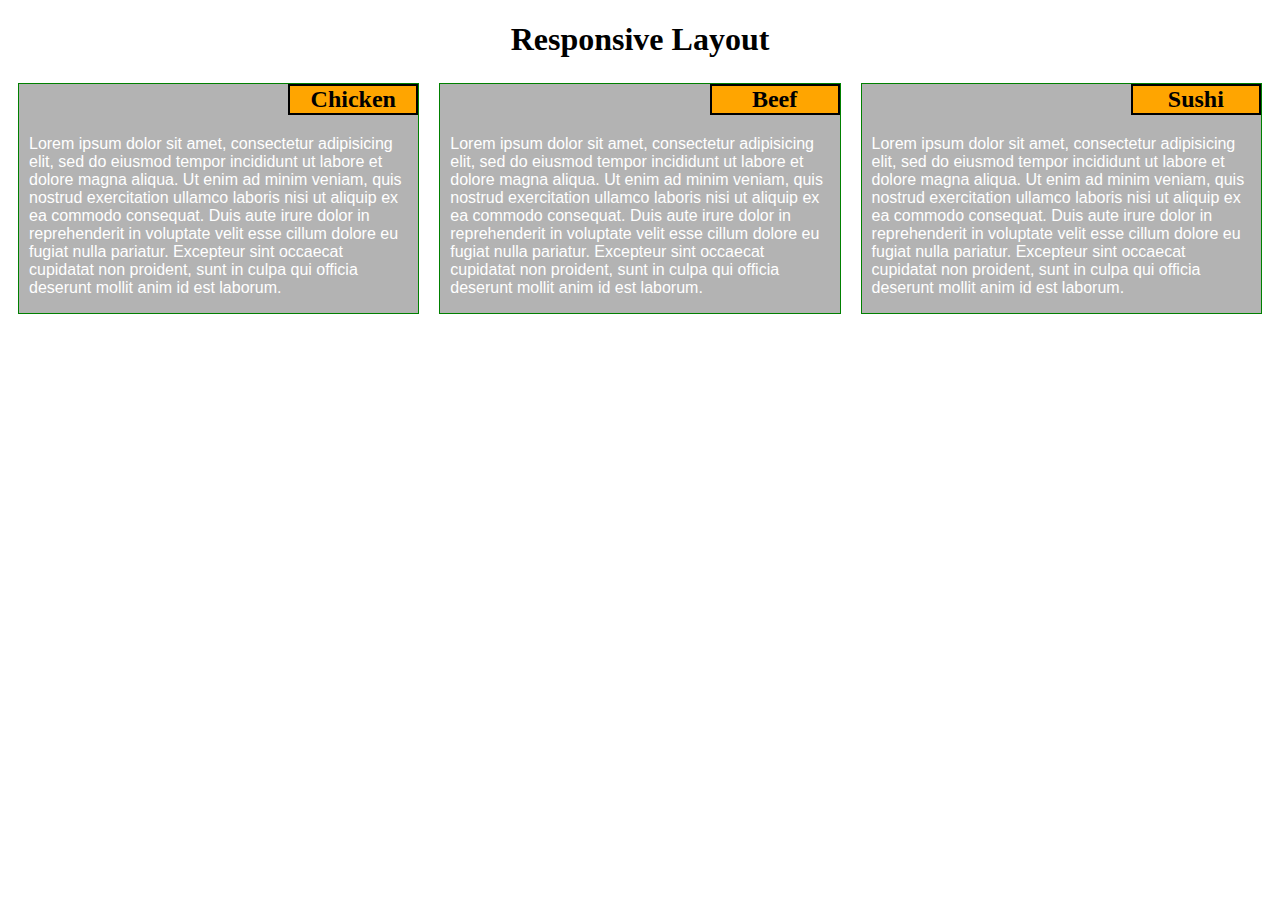
==== Site/index.html @ edc2709d "Coding Assignment" ====
<!DOCTYPE html>
<html lang="en">
    <head>
        <meta charset="utf-8">

        <title>Responsive Layout</title>
        <meta name="viewport" content="width=device-width, initial-scale=1">
        <link rel="stylesheet" href="css/style.css" />

    </head>

    <body>
        <h1>Responsive Layout</h1>
        <div class="row">

            <section class="col-lg-4 col-md-6 .col-mob-12">
                <div class="margin">
                    <h2>Chicken</h2>
                    <p class="p">
                        Lorem ipsum dolor sit amet, consectetur adipisicing elit, sed do eiusmod tempor incididunt ut labore et dolore magna aliqua. Ut enim ad minim veniam, quis nostrud exercitation ullamco laboris nisi ut aliquip ex ea commodo consequat. Duis aute irure dolor in reprehenderit in voluptate velit esse cillum dolore eu fugiat nulla pariatur. Excepteur sint occaecat cupidatat non proident, sunt in culpa qui officia deserunt mollit anim id est laborum.
                    </p>
                </div>
            </section>

            <section class="col-lg-4 col-md-6 .col-mob-12">
                <div class="margin">
                    <h2>Beef</h2>
                    <p class="p">
                        Lorem ipsum dolor sit amet, consectetur adipisicing elit, sed do eiusmod tempor incididunt ut labore et dolore magna aliqua. Ut enim ad minim veniam, quis nostrud exercitation ullamco laboris nisi ut aliquip ex ea commodo consequat. Duis aute irure dolor in reprehenderit in voluptate velit esse cillum dolore eu fugiat nulla pariatur. Excepteur sint occaecat cupidatat non proident, sunt in culpa qui officia deserunt mollit anim id est laborum.
                    </p>
                </div>
            </section>

            <section class="col-lg-4 col-md-12 .col-mob-12">
                <div  class="margin">
            	
            	    <h2>Sushi</h2>
            	    <p class="p">
            	        Lorem ipsum dolor sit amet, consectetur adipisicing elit, sed do eiusmod tempor incididunt ut labore et dolore magna aliqua. Ut enim ad minim veniam, quis nostrud exercitation ullamco laboris nisi ut aliquip ex ea commodo consequat. Duis aute irure dolor in reprehenderit in voluptate velit esse cillum dolore eu fugiat nulla pariatur. Excepteur sint occaecat cupidatat non proident, sunt in culpa qui officia deserunt mollit anim id est laborum.
            	    </p>
            </div>
            </section>

        </div>
    </body>
</html>
---- Site/css/style.css ----
* {
    box-sizing: border-box;
}

h1 {
    margin-bottom: 15px;
    text-align: center;
}

h2 {
    border: 2px solid black;
    text-align: center;
    margin-top: 0px;
    background-color: orange;
    width: 130px;
    float: right;
}

.margin {
    margin: 10px;
    border: 1px solid green;
    background-color: #B3B3B3;
}

.p {
     width: 95%;
    height: auto;
    margin-right: auto;
    margin-left: auto;
    font-family: Helvetica;
    color: white;
    clear: right;
}


.row {
    box-sizing: border-box;
    width: 100%;
}
/********** Desktop version of the site when the width of the browser window is 992px and above **********/
@media (min-width: 992px) {
    .col-lg-1, .col-lg-2, .col-lg-3, .col-lg-4, .col-lg-5, .col-lg-6, .col-lg-7, .col-lg-8, .col-lg-9, .col-lg-10, .col-lg-11, .col-lg-12 {
        float: left;
    }
    .col-lg-1 {
        width: 8.33%;
    }
    .col-lg-2 {
        width: 16.66%;
    }
    .col-lg-3 {
        width: 25%;
    }
    .col-lg-4 {
        width: 33.33%;
    }
    .col-lg-5 {
        width: 41.66%;
    }
    .col-lg-6 {
        width: 50%;
    }
    .col-lg-7 {
        width: 58.33%;
    }
    .col-lg-8 {
        width: 66.66%;
    }
    .col-lg-9 {
        width: 74.99%;
    }
    .col-lg-10 {
        width: 83.33%;
    }
    .col-lg-11 {
        width: 91.66%;
    }
    .col-lg-12 {
        width: 100%;
    }
}
/********** Tablet view only if the width of the browser window is between 768px and 991px, inclusively.  **********/
@media (min-width: 768px) and (max-width: 992px) {
    .col-md-1, .col-md-2, .col-md-3, .col-md-4, .col-md-5, .col-md-6, .col-md-7, .col-md-8, .col-md-9, .col-md-10, .col-md-11, .col-md-12 {
        float: left;
    }
    .col-md-1 {
        width: 8.33%;
    }
    .col-md-2 {
        width: 16.66%;
    }
    .col-md-3 {
        width: 25%;
    }
    .col-md-4 {
        width: 33.33%;
    }
    .col-md-5 {
        width: 41.66%;
    }
    .col-md-6 {
        width: 50%;
    }
    .col-md-7 {
        width: 58.33%;
    }
    .col-md-8 {
        width: 66.66%;
    }
    .col-md-9 {
        width: 74.99%;
    }
    .col-md-10 {
        width: 83.33%;
    }
    .col-md-11 {
        width: 91.66%;
    }
    .col-md-12 {
        width: 100%;
    }
}

/********** Mobile view  only if the width of the browser is equal to or less than 767px **********/
@media (max-width: 767px) {
    .col-mob-1, .col-mob-2, .col-mob-3, .col-mob-4, .col-mob-5, .col-mob-6, .col-mob-7, .col-mob-8, .col-mob-9, .col-mob-10, .col-mob-11, .col-mob-12 {
        float: left;
 
    }
    .col-mob-1 {
        width: 8.33%;
    }
    .col-mob-2 {
        width: 16.66%;
    }
    .col-mob-3 {
        width: 25%;
    }
    .col-mob-4 {
        width: 33.33%;
    }
    .col-mob-5 {
        width: 41.66%;
    }
    .col-mob-6 {
        width: 50%;
    }
    .col-mob-7 {
        width: 58.33%;
    }
    .col-mob-8 {
        width: 66.66%;
    }
    .col-mob-9 {
        width: 74.99%;
    }
    .col-mob-10 {
        width: 83.33%;
    }
    .col-mob-11 {
        width: 91.66%;
    }
    .col-mob-12 {
        width: 100%;
    }
}
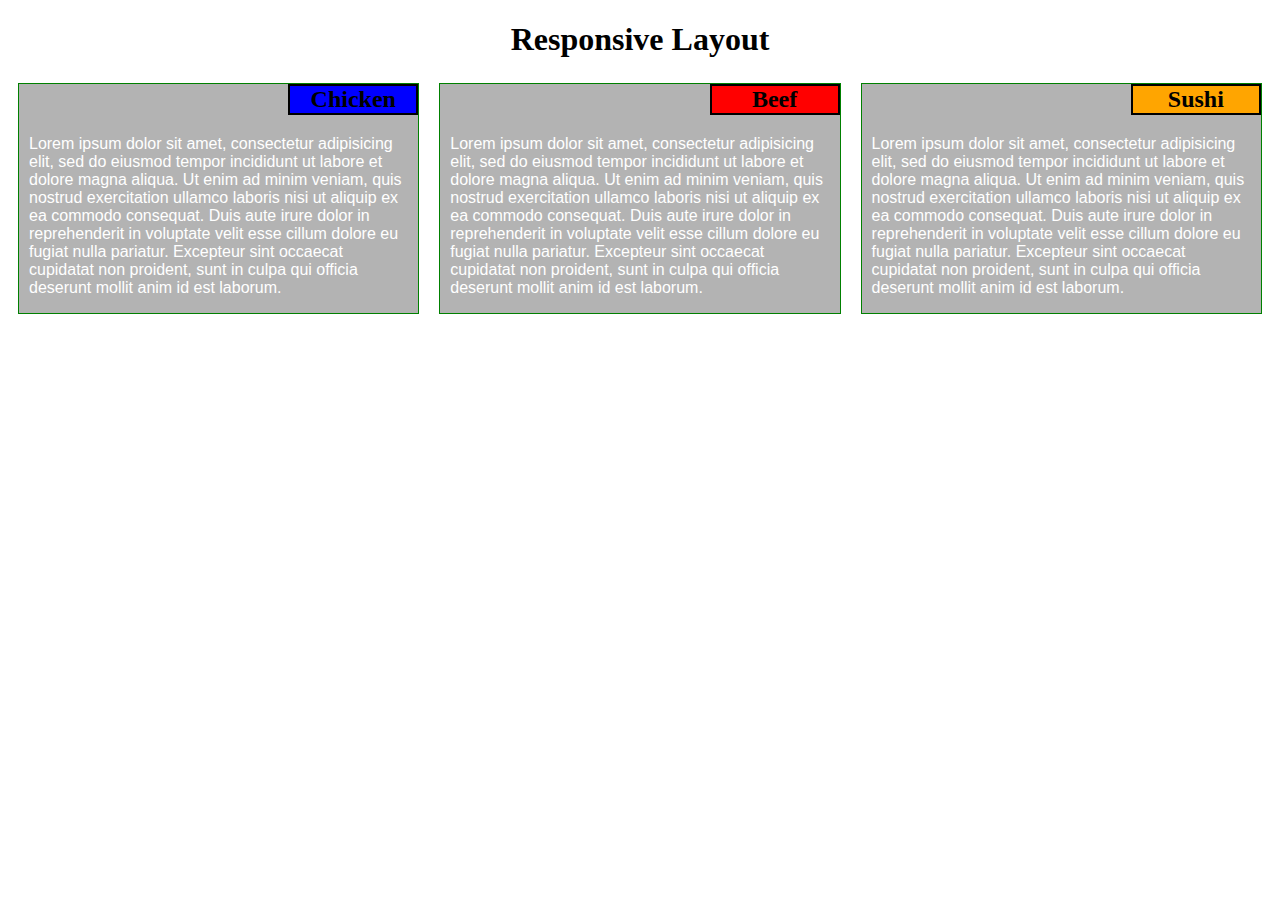
==== commit d9897a41: "color change" ====
--- a/Site/index.html
+++ b/Site/index.html
@@ -15,7 +15,7 @@
 
             <section class="col-lg-4 col-md-6 .col-mob-12">
                 <div class="margin">
-                    <h2>Chicken</h2>
+                    <h2 id="chicken">Chicken</h2>
                     <p class="p">
                         Lorem ipsum dolor sit amet, consectetur adipisicing elit, sed do eiusmod tempor incididunt ut labore et dolore magna aliqua. Ut enim ad minim veniam, quis nostrud exercitation ullamco laboris nisi ut aliquip ex ea commodo consequat. Duis aute irure dolor in reprehenderit in voluptate velit esse cillum dolore eu fugiat nulla pariatur. Excepteur sint occaecat cupidatat non proident, sunt in culpa qui officia deserunt mollit anim id est laborum.
                     </p>
@@ -24,7 +24,7 @@
 
             <section class="col-lg-4 col-md-6 .col-mob-12">
                 <div class="margin">
-                    <h2>Beef</h2>
+                    <h2 id="beef">Beef</h2>
                     <p class="p">
                         Lorem ipsum dolor sit amet, consectetur adipisicing elit, sed do eiusmod tempor incididunt ut labore et dolore magna aliqua. Ut enim ad minim veniam, quis nostrud exercitation ullamco laboris nisi ut aliquip ex ea commodo consequat. Duis aute irure dolor in reprehenderit in voluptate velit esse cillum dolore eu fugiat nulla pariatur. Excepteur sint occaecat cupidatat non proident, sunt in culpa qui officia deserunt mollit anim id est laborum.
                     </p>
--- a/Site/css/style.css
+++ b/Site/css/style.css
@@ -15,6 +15,14 @@
     background-color: orange;
     width: 130px;
     float: right;
+    font: Arial
+}
+#chicken {
+    background-color: blue;
+}
+
+#beef {
+    background-color: red;
 }
 
 .margin {
